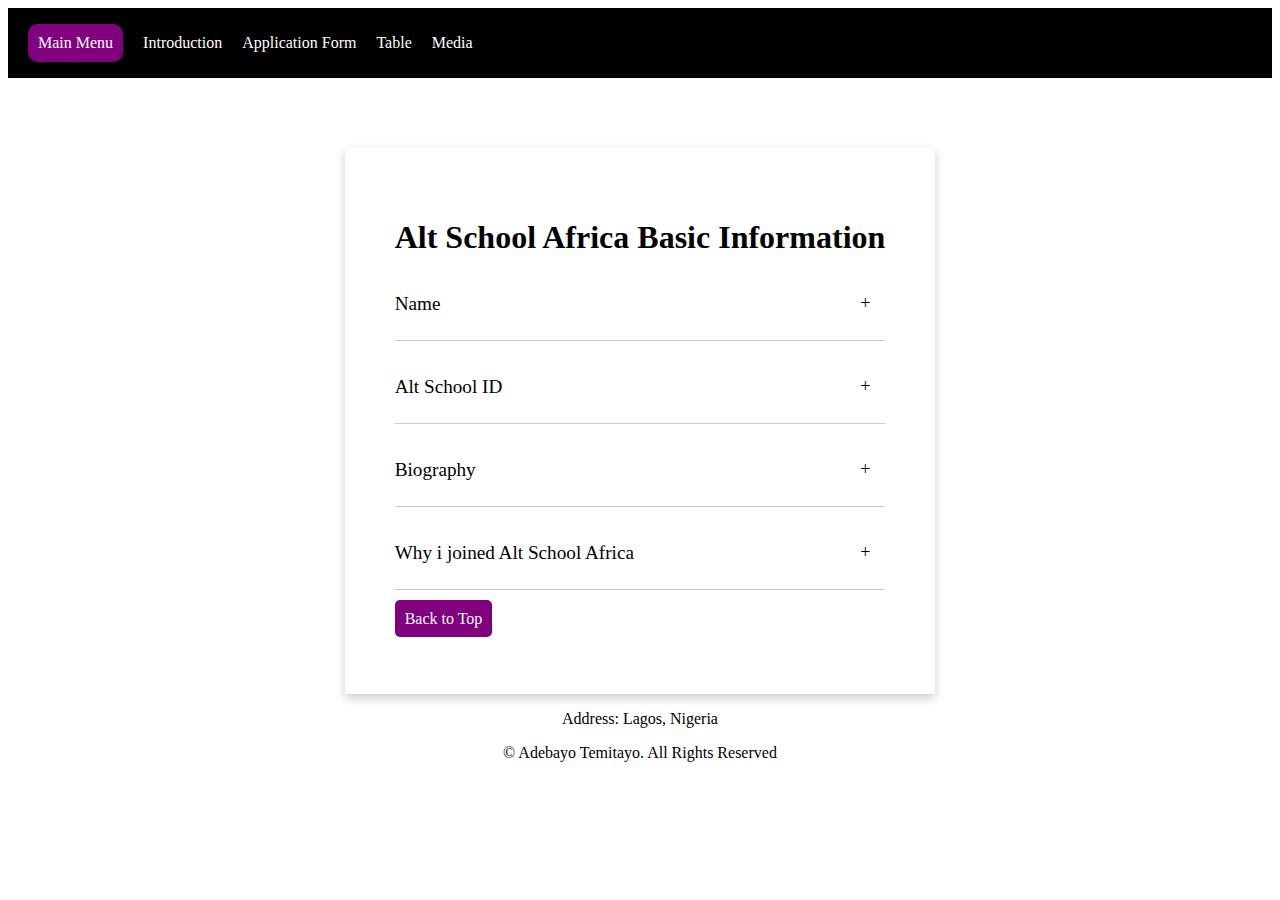
==== htmlassignment/index/index.html @ 64e8af95 "Initial commit with fresh setup" ====
<!DOCTYPE html>
<html lang="en">
<head>
    <meta charset="UTF-8">
    <meta name="viewport" content="width=device-width, initial-scale=1.0">
    <title>Assignment 1A</title>
    <link rel="stylesheet" href="index.css" /> 
</head>
<body>
    <header>
        <nav>
            <p class="menu"><a href="../index.html">Main Menu</a></p>
            <p class="headerlinks"><a href="./index.html">Introduction</a></p>
            <p class="headerlinks"><a href="../form/form.html">Application Form</a></p>
            <p class="headerlinks"><a href="../table/table.html">Table</a></p>
            <p class="headerlinks"><a href="../media/media.html">Media</a></p>
        </nav>
        
    </header>

   <section class="body">
    <main>
        <h1> Alt School Africa Basic Information</h1>
        <section>
            <details class="details">
                <summary class="faq-item"> Name</summary>
                <p>Adebayo Temitayo</p>
            </details>
            <details  class="details">
                <summary class="faq-item"> Alt School ID</summary>
                <p>ALT/SOE/024/6002</p>
            </details>
            <details  class="details">
                <summary class="faq-item"> Biography</summary>
                <p>I am a Graphics Design and UI/UX Designer.</p>
            </details>
            <details class="details">
                <summary class="faq-item"> Why i joined Alt School Africa</summary>
                <p> I joined to learn Frontend Design so it gives me an edge ahead in my design career</p>
            </details>
            <p class="top"><a href="#top">Back to Top</a></p>
        </section>
    </main>

    <footer>
        <p>Address: Lagos, Nigeria</p>
        <p>&copy; Adebayo Temitayo. All Rights Reserved</p>
    </footer>
   </section>
</body>
</html>
---- htmlassignment/index/index.css ----
header nav {
    display: flex;
    flex-direction: row;
    align-items: center;
    gap: 20px;
    background-color: black;
    padding: 0px;
  
  }
  
  header nav a {
    text-decoration: none;
    color: white;
  }
  .menu {
    margin-left: 20px;
    background-color: purple;
    color: white;
    padding: 10px;
    border-radius: 10px;
  }
  
  .headerlinks a:hover {
    background-color: white;
    color: #000;
    padding: 20px;
  }
  .body {
    display: flex;
    flex-direction: column;
    align-items: center;
    padding: 50px;
    margin: 20px;
  }
  main {
    padding: 50px;
    box-shadow: 0 4px 10px rgba(0, 0, 0, 0.2);
  }
 
  h1 {
    font-size: 2rem;
  }
  details {
    margin-bottom: 20px;
    border-bottom: 1px solid #ccc;
    transition: all 0.3s ease;
  }
  
  summary {
    font-size: 1.2em;
    font-weight: lighter;
    margin-bottom: 10px;
    color: black;
    cursor: pointer;
    padding: 15px;
    padding-left: 0px;
    display: flex;
    justify-content: space-between;
    align-items: center;
  
  }
  .details summary::after {
    content: "+";
    font-size: 18px;
    color: black;
    transition: transform 0.3s ease;
  }
  
  .details[open] summary::after {
    content: "-";
    color: #000;
    transform: rotate(180deg);
  }
  
  
  details p {
    font-size: 1.5em;
    font-weight: bold;
    color: #555;
  }

  .top a {
    text-decoration: none;
    background-color: purple;
    color: white;
    padding: 10px;
    border-radius: 5px;
  }
  footer {
    text-align: center;
  }
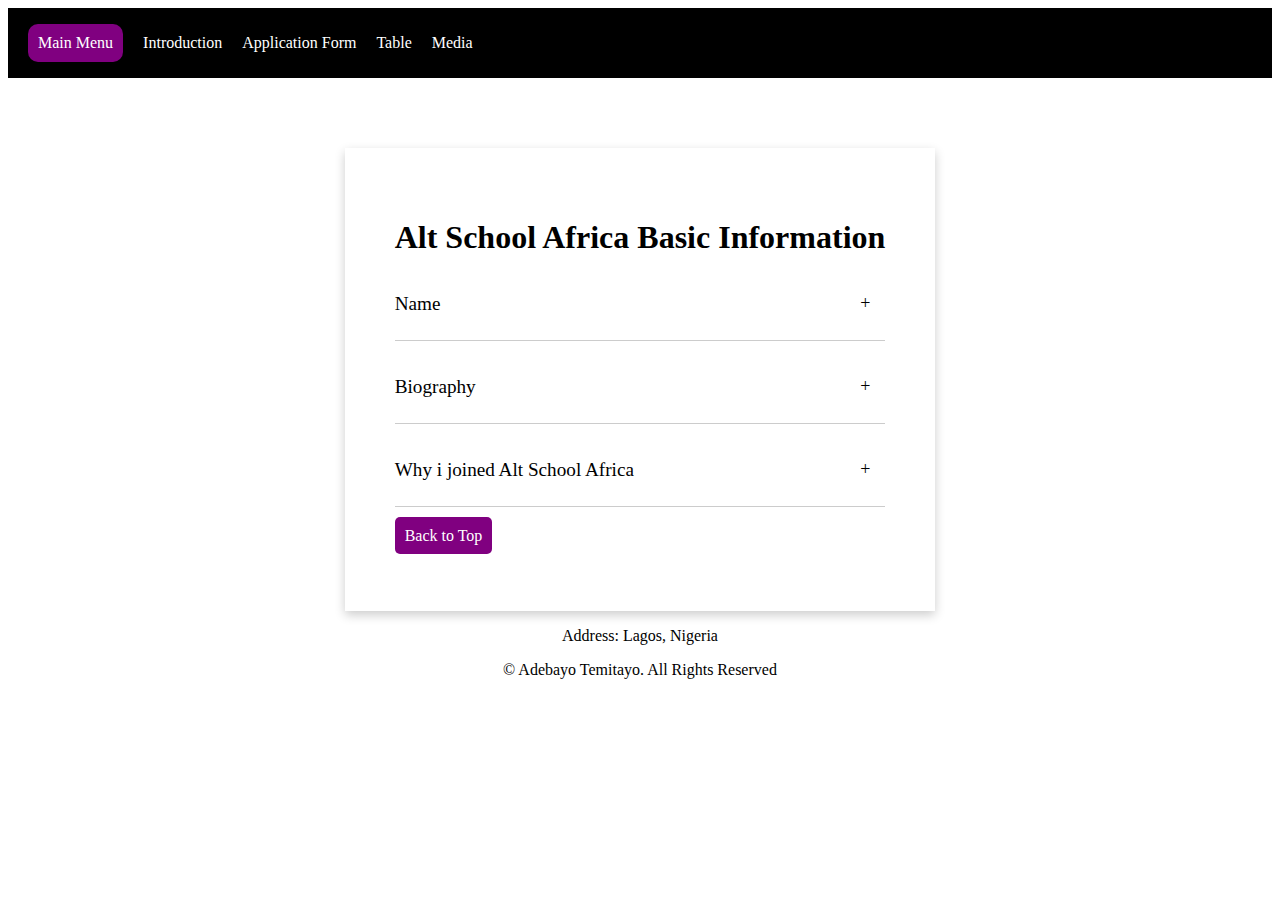
==== commit 6853c061: "fixed error in htmlassgn" ====
--- a/htmlassignment/index/index.html
+++ b/htmlassignment/index/index.html
@@ -27,10 +27,6 @@
                 <p>Adebayo Temitayo</p>
             </details>
             <details  class="details">
-                <summary class="faq-item"> Alt School ID</summary>
-                <p>ALT/SOE/024/6002</p>
-            </details>
-            <details  class="details">
                 <summary class="faq-item"> Biography</summary>
                 <p>I am a Graphics Design and UI/UX Designer.</p>
             </details>
